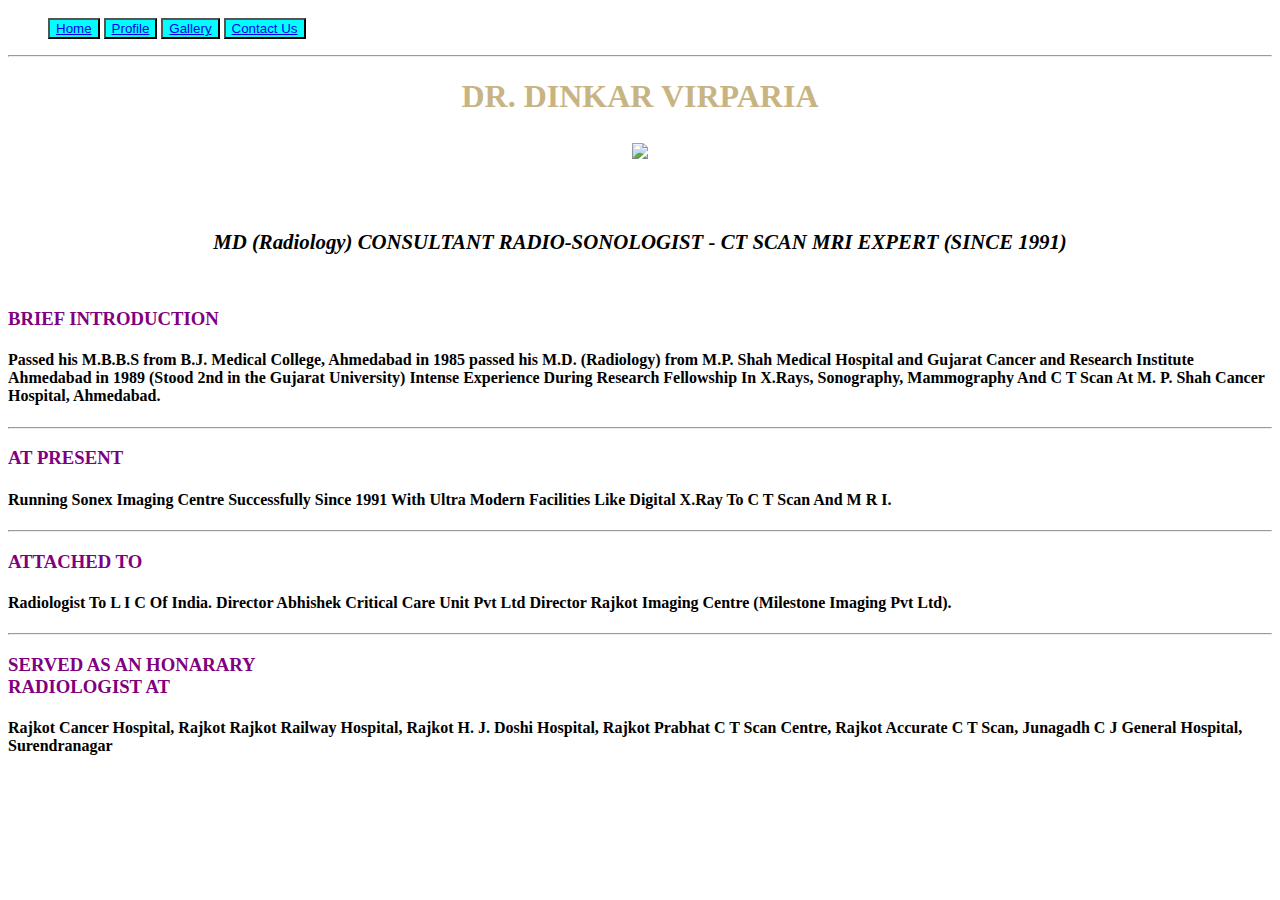
==== profile.html @ 9d0e5173 "Add files via upload" ====
<!DOCTYPE html>
<html>
<head>
	<title>profile</title>
	<link rel="stylesheet" type="text/css" href="style1.css">
</head>
<body>
	<header>
		<nav>
			<ul>
				<li><button type="button" style="background-color: cyan"><a href=" index.html">Home</a></button></li>
				<li><button type="button" style="background-color: cyan"><a href=" profile.html">Profile</a></button></li>
				
				<li><button type="button" style="background-color: cyan"><a href=" gallery.html">Gallery</a></button></li>
				<li><button type="button" style="background-color: cyan"><a href=" contact.html">Contact Us</a></button></li>
			</ul>
		</nav>
	</header>
	<section>
		<hr><h1>DR. DINKAR VIRPARIA</h1>
		<center><img src="http://www.soneximaging.com/img/doctor.jpg" align="middle"></center>
			
			<br><br><br><h2><b><i>MD (Radiology) CONSULTANT RADIO-SONOLOGIST - CT SCAN MRI EXPERT (SINCE 1991)</b></h2></i>
			
			<br><p>
				<h3>BRIEF INTRODUCTION</h3></p>
				<h4>Passed his M.B.B.S from B.J. Medical College, Ahmedabad in 1985 passed his M.D. (Radiology) from M.P. Shah Medical Hospital and Gujarat Cancer and Research Institute Ahmedabad in 1989 (Stood 2nd in the Gujarat University)
                Intense Experience During Research Fellowship In X.Rays, Sonography, Mammography And C T Scan At M. P. Shah Cancer Hospital, Ahmedabad.</h4><hr>
 
 <h3>AT PRESENT</h3>
 <h4>Running Sonex Imaging Centre Successfully Since 1991 With Ultra Modern Facilities Like Digital X.Ray To C T Scan And M R I.</h4><hr>

<h3>ATTACHED TO</h3>
<h4>Radiologist To L I C Of India.
Director Abhishek Critical Care Unit Pvt Ltd
Director Rajkot Imaging Centre (Milestone Imaging Pvt Ltd).
 </h4><hr>

 <h3>SERVED AS AN HONARARY RADIOLOGIST AT</h3>
 <h4>Rajkot Cancer Hospital, Rajkot
Rajkot Railway Hospital, Rajkot
H. J. Doshi Hospital, Rajkot
Prabhat C T Scan Centre, Rajkot
Accurate C T Scan, Junagadh
C J General Hospital, Surendranagar</h4>
	

</body>
</html>
---- style1.css ----
li{
	
	list-style: none;
	display:inline-block;
	font-size:120%;
	text-align: right;

}
button{
	background-color: cyan;
}

h1{
	text-align: center;
	font-size:200%;
	font-family: Showcard Gothic;
	color:rgb(200,180,130);
}

body{
	background-image: url(wp2919299.jpg);
	background-size: cover;
	}
	div.image{
		left:25px;
	}

img{
	align-content: middle;
   }

h2{
	font-size:130%;
	font-family: Bradley Hand ITC;
    text-align: center;
}  
h3{
border-bottom:1px;
width:250px;
color:purple;
}
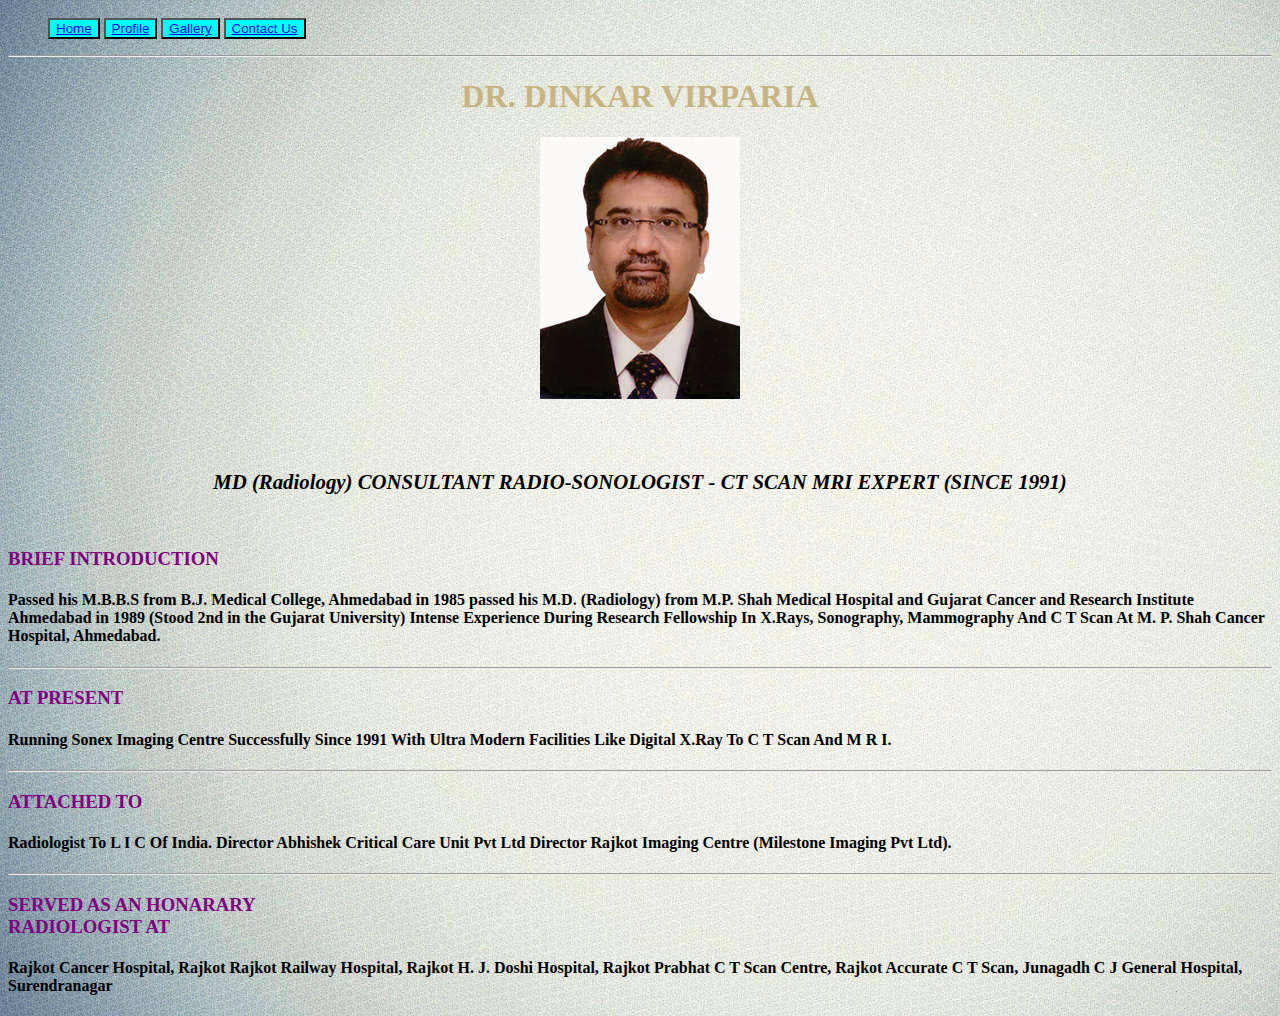
==== commit 3a443bb6: "Update profile.html" ====
--- a/profile.html
+++ b/profile.html
@@ -18,7 +18,7 @@
 	</header>
 	<section>
 		<hr><h1>DR. DINKAR VIRPARIA</h1>
-		<center><img src="http://www.soneximaging.com/img/doctor.jpg" align="middle"></center>
+		<center><img src="doctor.jpg" align="middle"></center>
 			
 			<br><br><br><h2><b><i>MD (Radiology) CONSULTANT RADIO-SONOLOGIST - CT SCAN MRI EXPERT (SINCE 1991)</b></h2></i>
 			
@@ -46,4 +46,4 @@
 	
 
 </body>
-</html>+</html>
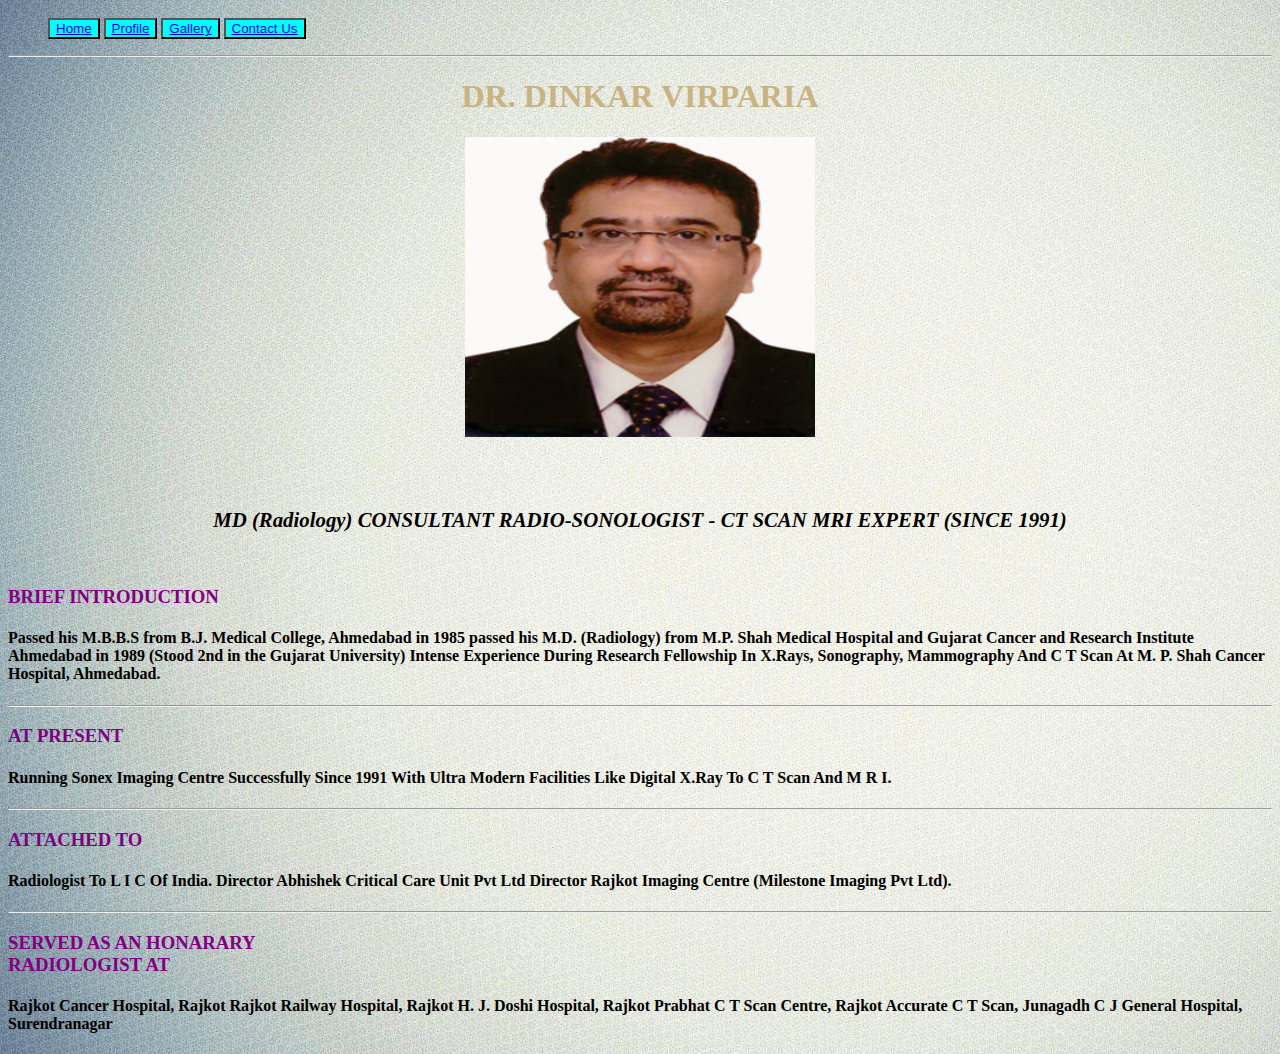
==== commit cadce6f9: "Update profile.html" ====
--- a/profile.html
+++ b/profile.html
@@ -18,7 +18,7 @@
 	</header>
 	<section>
 		<hr><h1>DR. DINKAR VIRPARIA</h1>
-		<center><img src="doctor.jpg" align="middle"></center>
+		<center><img src="doctor.jpg" width="350" height="300" align="middle"></center>
 			
 			<br><br><br><h2><b><i>MD (Radiology) CONSULTANT RADIO-SONOLOGIST - CT SCAN MRI EXPERT (SINCE 1991)</b></h2></i>
 			
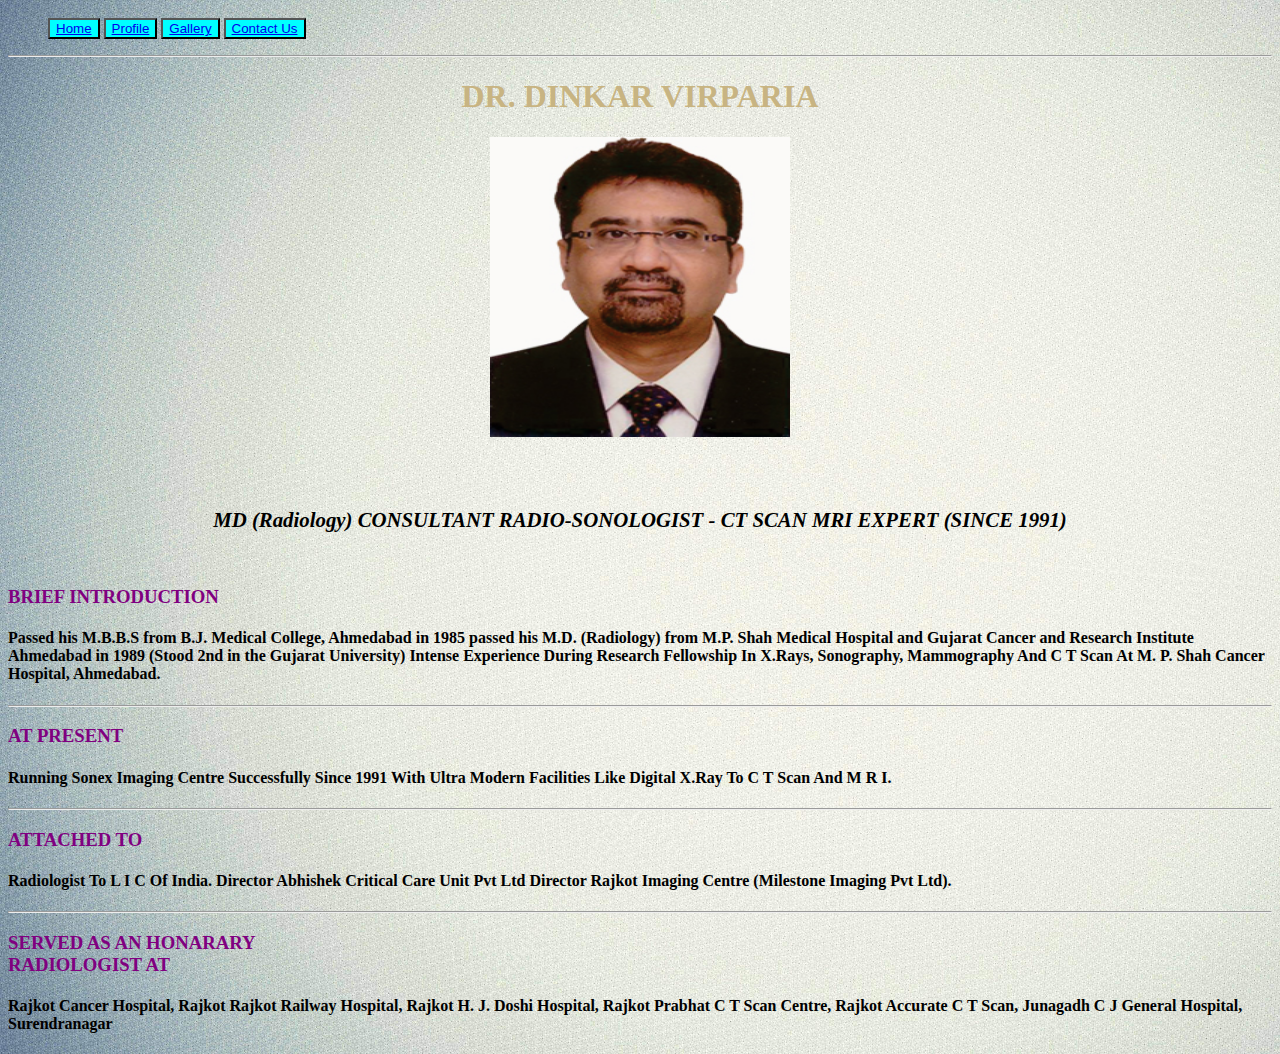
==== commit e60c9b64: "Update profile.html" ====
--- a/profile.html
+++ b/profile.html
@@ -18,7 +18,7 @@
 	</header>
 	<section>
 		<hr><h1>DR. DINKAR VIRPARIA</h1>
-		<center><img src="doctor.jpg" width="350" height="300" align="middle"></center>
+		<center><img src="doctor.jpg" width="300" height="300" align="middle"></center>
 			
 			<br><br><br><h2><b><i>MD (Radiology) CONSULTANT RADIO-SONOLOGIST - CT SCAN MRI EXPERT (SINCE 1991)</b></h2></i>
 			
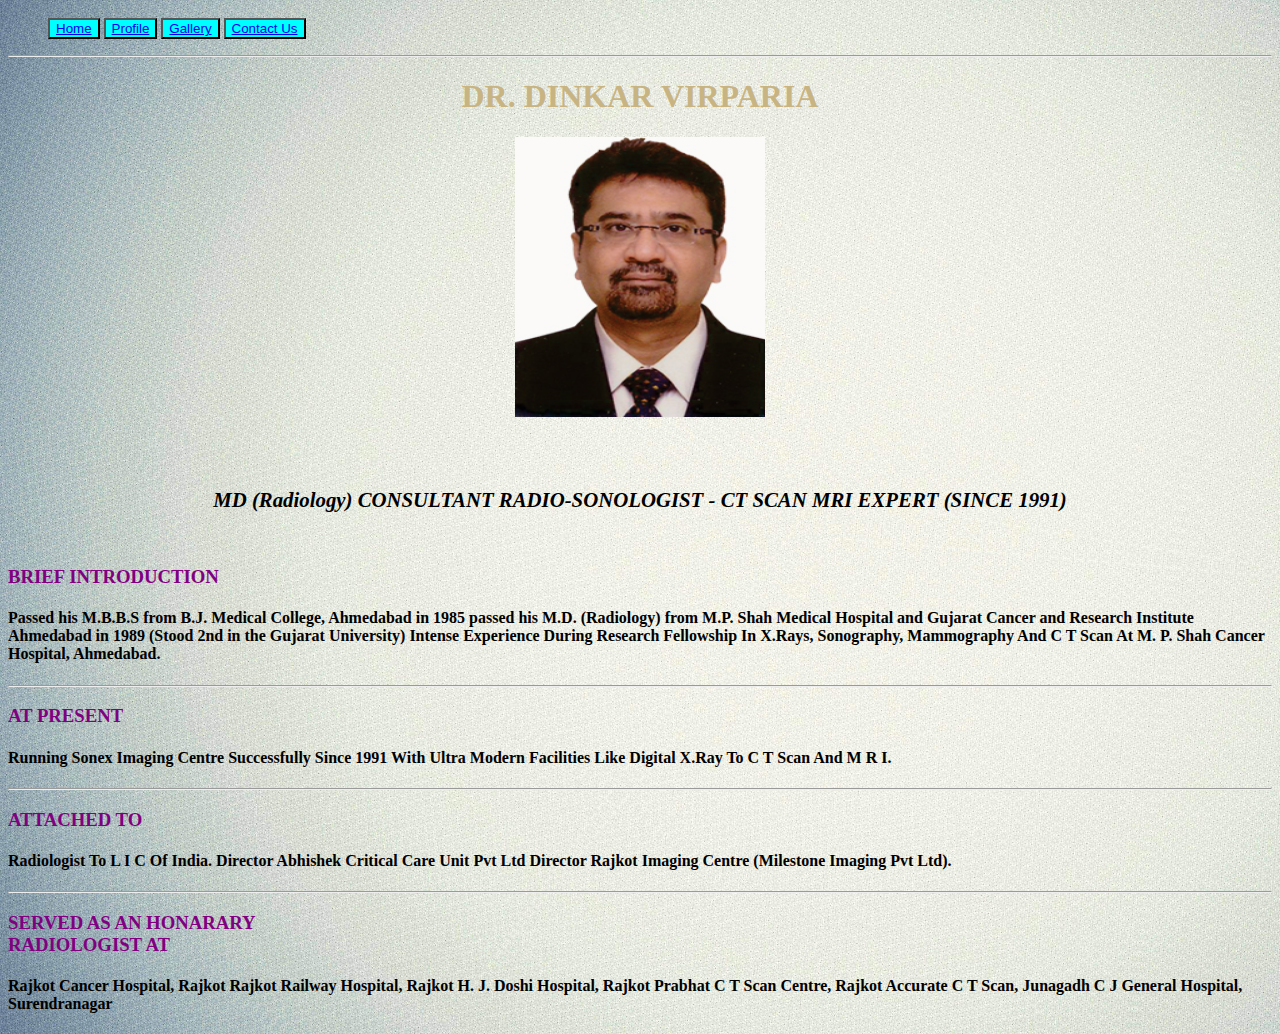
==== commit 9cdd87d9: "Update profile.html" ====
--- a/profile.html
+++ b/profile.html
@@ -18,7 +18,7 @@
 	</header>
 	<section>
 		<hr><h1>DR. DINKAR VIRPARIA</h1>
-		<center><img src="doctor.jpg" width="300" height="300" align="middle"></center>
+		<center><img src="doctor.jpg" width="250" height="280" align="middle"></center>
 			
 			<br><br><br><h2><b><i>MD (Radiology) CONSULTANT RADIO-SONOLOGIST - CT SCAN MRI EXPERT (SINCE 1991)</b></h2></i>
 			
